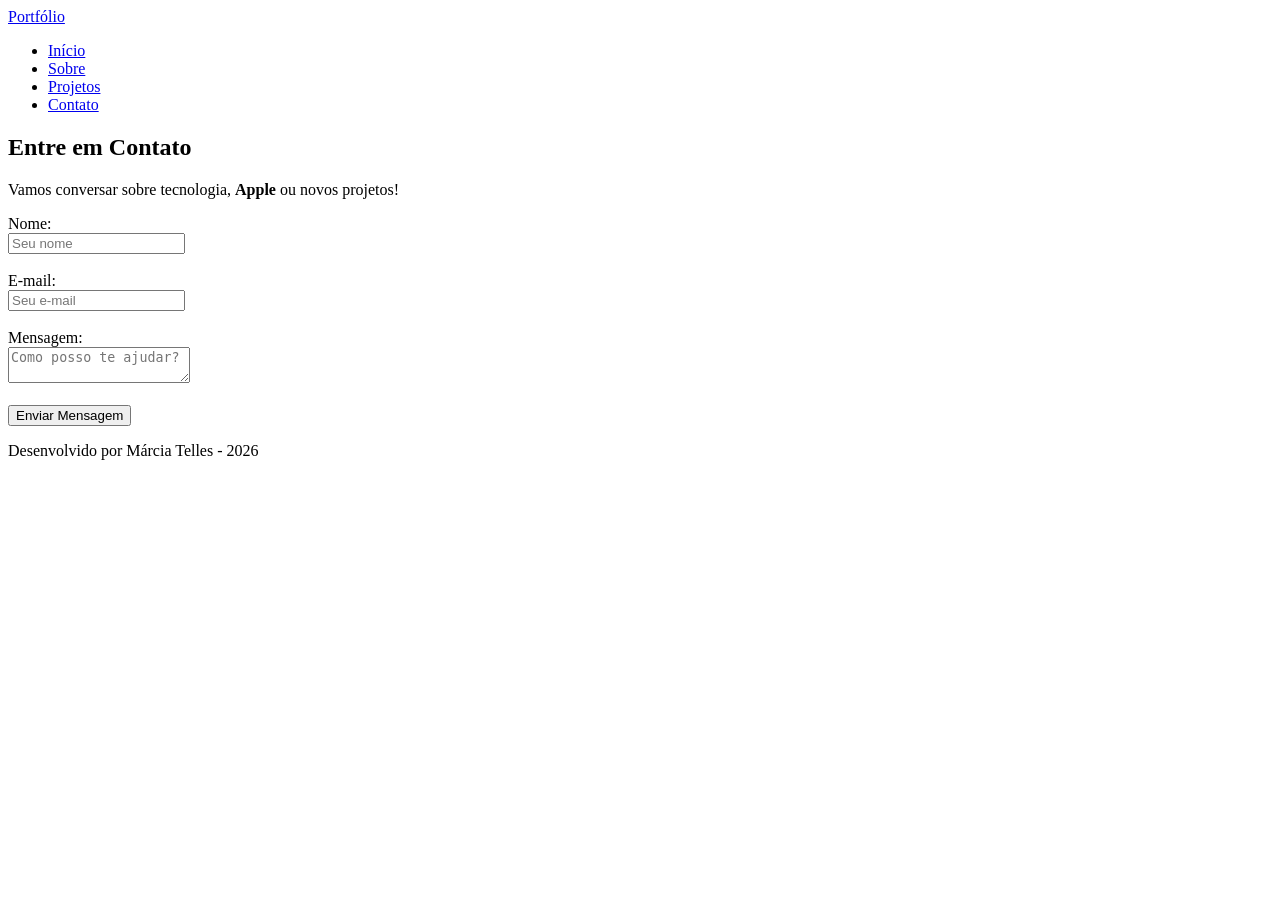
==== contato.html @ a10b4193 "Initial Commit: Commit inicial - Projeto Portfólio Pessoal" ====
<!DOCTYPE html>
<html lang="pt-br">
<head>
    <meta charset="UTF-8">
    <meta name="viewport" content="width=device-width, initial-scale=1.0">
    <title>Contato - Márcia Telles</title>
    <link rel="icon" type="image/svg+xml" href="./assets/img/favicon.svg">
</head>
<body>
    <header>
        <div class="menu-content">
            <a href="index.html" id="titulo">Portfólio</a>
            <nav>
                <ul class="menu-list">
                    <li><a href="index.html#hero">Início</a></li>
                    <li><a href="index.html#about">Sobre</a></li>
                    <li><a href="index.html#projects">Projetos</a></li>
                    <li><a href="contato.html">Contato</a></li>
                </ul>
            </nav>
        </div>
    </header>

    <main>
        <section class="section-container">
            <h1>Entre em Contato</h1>
            <p>Vamos conversar sobre tecnologia, <strong>Apple</strong> ou novos projetos!</p>
            
            <form action="success.html">
                <label for="nome">Nome:</label><br>
                <input type="text" id="nome" name="nome" placeholder="Seu nome" required><br><br>

                <label for="email">E-mail:</label><br>
                <input type="email" id="email" name="email" placeholder="Seu e-mail" required><br><br>

                <label for="mensagem">Mensagem:</label><br>
                <textarea id="mensagem" name="mensagem" placeholder="Como posso te ajudar?" required></textarea><br><br>

                <button type="submit">Enviar Mensagem</button>
            </form>
        </section>
    </main>

    <footer>
        <p>Desenvolvido por Márcia Telles - 2026</p>
    </footer>
</body>
</html>
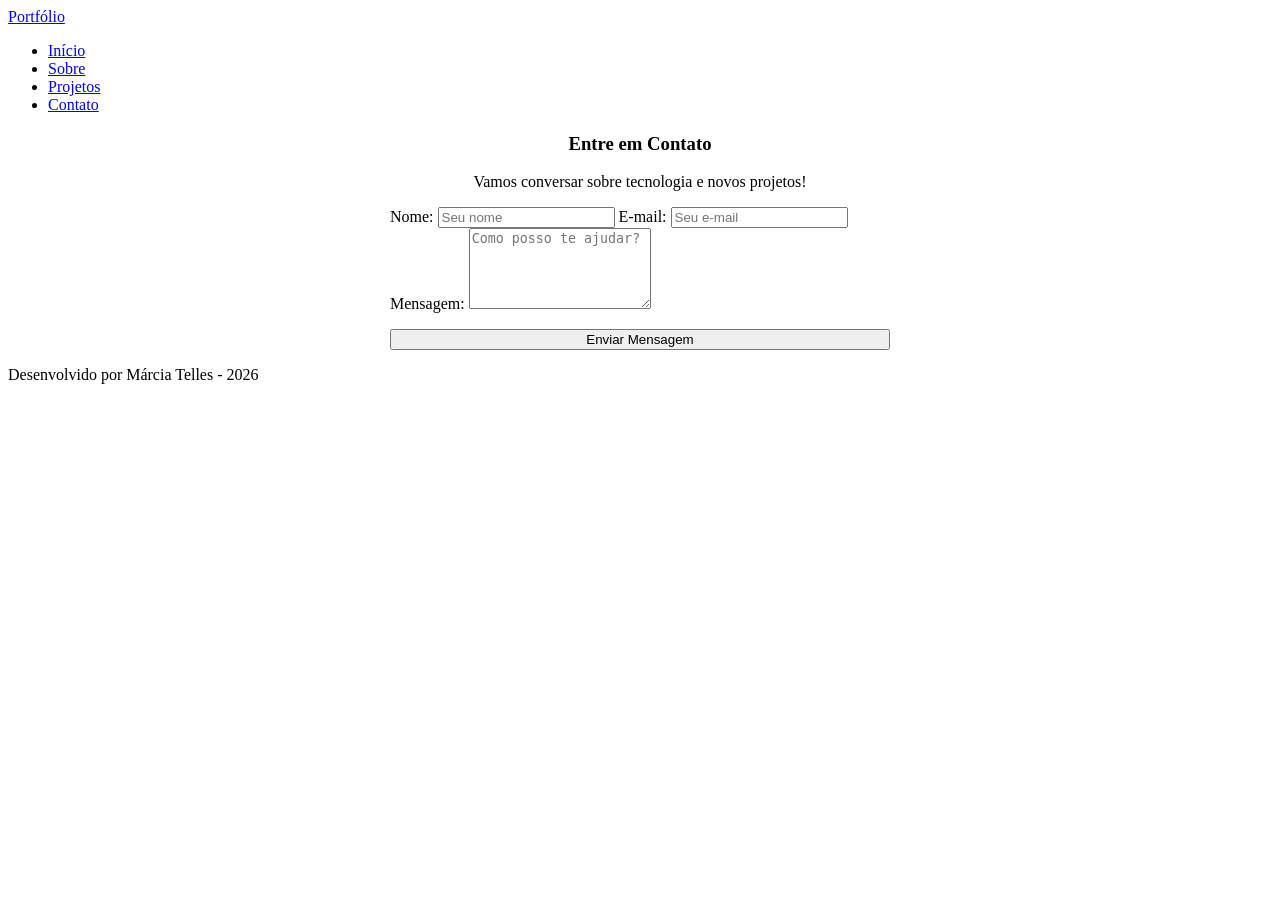
==== commit 1b2acf5a: "💄 UI: Responsividade - Celular/Tablet" ====
--- a/contato.html
+++ b/contato.html
@@ -4,7 +4,11 @@
     <meta charset="UTF-8">
     <meta name="viewport" content="width=device-width, initial-scale=1.0">
     <title>Contato - Márcia Telles</title>
+    
+    <link rel="stylesheet" href="./assets/css/style.css">
     <link rel="icon" type="image/svg+xml" href="./assets/img/favicon.svg">
+    
+    <link href="https://fonts.googleapis.com/css2?family=Poppins:wght@400;600;700&display=swap" rel="stylesheet">
 </head>
 <body>
     <header>
@@ -22,21 +26,25 @@
     </header>
 
     <main>
-        <section class="section-container">
-            <h1>Entre em Contato</h1>
-            <p>Vamos conversar sobre tecnologia, <strong>Apple</strong> ou novos projetos!</p>
+        <section class="section-container contact-container" style="display: block; text-align: center;">
+            <article class="contact-info">
+                <h1>Entre em Contato</h1>
+                <p>Vamos conversar sobre tecnologia e novos projetos!</p>
+            </article>
             
-            <form action="success.html">
-                <label for="nome">Nome:</label><br>
-                <input type="text" id="nome" name="nome" placeholder="Seu nome" required><br><br>
+            <form id="formulario" action="success.html" style="max-width: 500px; margin: 0 auto; text-align: left;">
+                <label for="nome">Nome:</label>
+                <input type="text" id="nome" name="nome" placeholder="Seu nome" onkeyup="validarNome()">
+                <span id="erro-nome"></span>
 
-                <label for="email">E-mail:</label><br>
-                <input type="email" id="email" name="email" placeholder="Seu e-mail" required><br><br>
+                <label for="email">E-mail:</label>
+                <input type="email" id="email" name="email" placeholder="Seu e-mail" onkeyup="validarEmail()">
+                <span id="erro-email"></span>
 
-                <label for="mensagem">Mensagem:</label><br>
-                <textarea id="mensagem" name="mensagem" placeholder="Como posso te ajudar?" required></textarea><br><br>
-
-                <button type="submit">Enviar Mensagem</button>
+                <label for="mensagem">Mensagem:</label>
+                <textarea id="mensagem" name="mensagem" placeholder="Como posso te ajudar?" rows="5"></textarea>
+                
+                <button type="submit" class="botao" style="width: 100%; margin-top: 1rem;">Enviar Mensagem</button>
             </form>
         </section>
     </main>
@@ -44,5 +52,7 @@
     <footer>
         <p>Desenvolvido por Márcia Telles - 2026</p>
     </footer>
+
+    <script src="./assets/js/script.js"></script>
 </body>
 </html>
